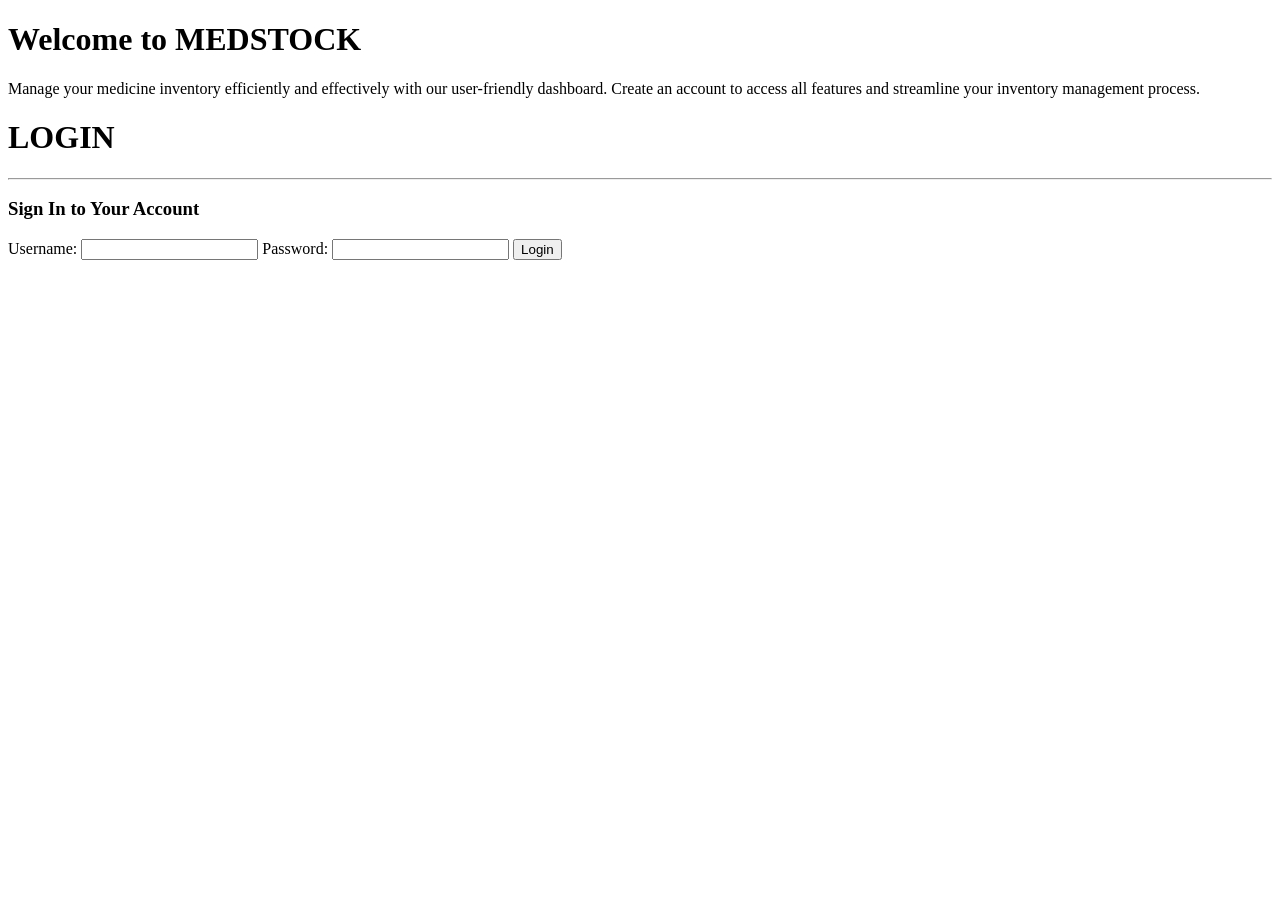
==== templates/login.html @ 7b15693d "added user login not yet complete" ====
<!DOCTYPE html>
<html lang="en">
<head>
    <meta charset="UTF-8">
    <title>Medicine Dashboard</title>
    <link rel="stylesheet" href="{{ url_for('static', filename='css/useraccount.css') }}">
    <link rel="stylesheet" href="https://cdnjs.cloudflare.com/ajax/libs/font-awesome/6.5.1/css/all.min.css">
</head>
<body>
<div class="parent-container">

    <div class="left-container">
        <h1>Welcome to MEDSTOCK</h1>
        <p>Manage your medicine inventory efficiently and effectively with our user-friendly dashboard. Create an account to access all features and streamline your inventory management process.</p>
    </div>
    
    <div class="right-container">
        <form action="/login" method="POST">
            <h1>LOGIN</h1>
            <hr>
            <h3>Sign In to Your Account</h3>

            <label for="username">Username:</label>
            <input type="text" id="username" name="username" required>

            <label for="password">Password:</label>
            <input type="password" id="password" name="password" required>

            <button type="submit">Login</button>
        </form>
    </div>

</div>

</body>
</html>
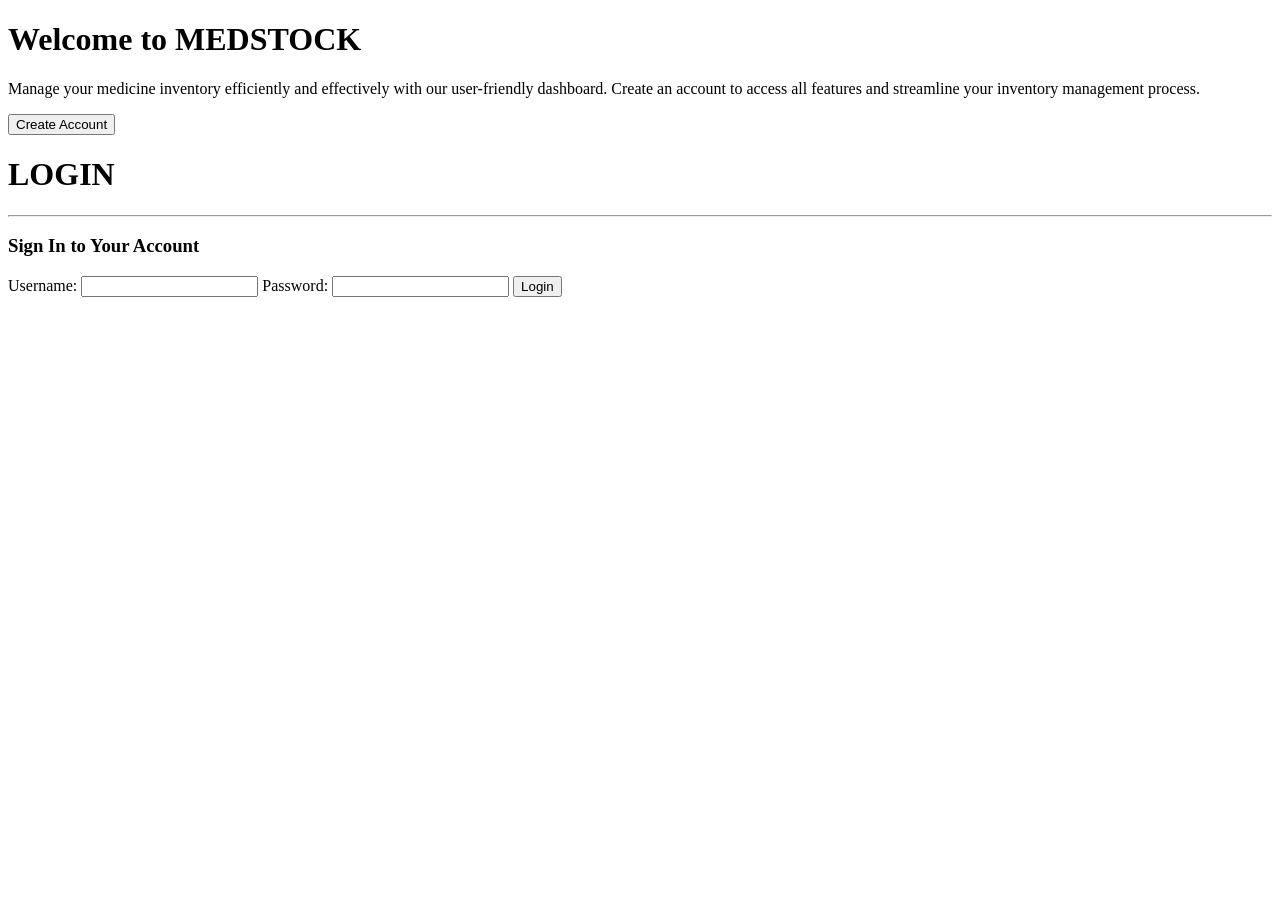
==== commit 4e54b8e3: "User Access added edit button" ====
--- a/templates/login.html
+++ b/templates/login.html
@@ -12,6 +12,8 @@
     <div class="left-container">
         <h1>Welcome to MEDSTOCK</h1>
         <p>Manage your medicine inventory efficiently and effectively with our user-friendly dashboard. Create an account to access all features and streamline your inventory management process.</p>
+    
+        <button onclick="window.location.href='/register'">Create Account</button>
     </div>
     
     <div class="right-container">
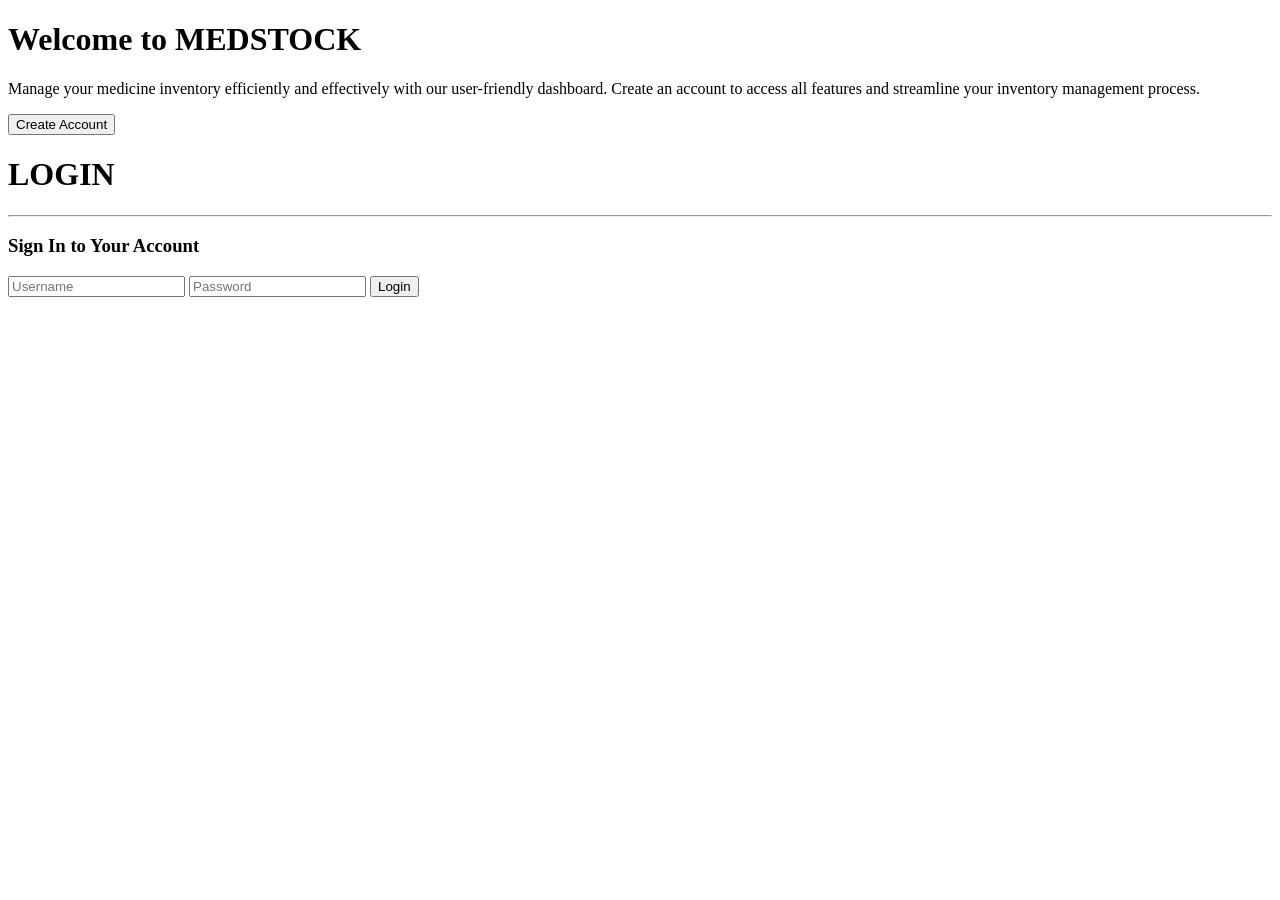
==== commit 868a1152: "Html Skeletal BUilded" ====
--- a/templates/login.html
+++ b/templates/login.html
@@ -22,11 +22,9 @@
             <hr>
             <h3>Sign In to Your Account</h3>
 
-            <label for="username">Username:</label>
-            <input type="text" id="username" name="username" required>
+            <input type="text" id="username" name="username" placeholder="Username" required>
 
-            <label for="password">Password:</label>
-            <input type="password" id="password" name="password" required>
+            <input type="password" id="password" name="password" placeholder="Password" required>
 
             <button type="submit">Login</button>
         </form>
